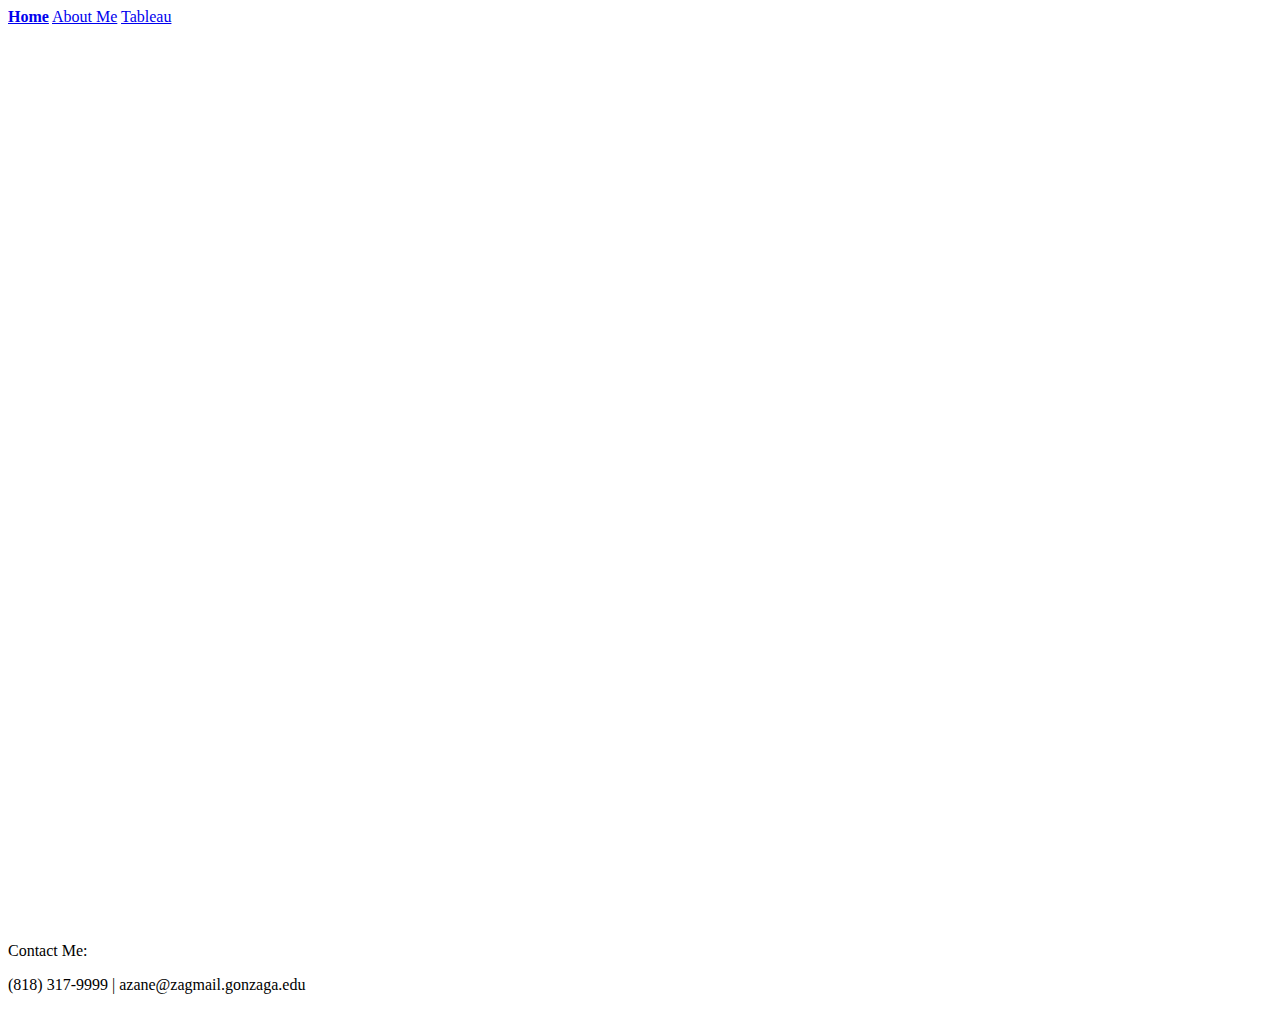
==== index.html @ 0431037e "Add files via upload" ====
<html>
    <head>
        <link href="../styles/layoutstyles.css" rel="stylesheet" type="text/CSS">
        <title>My Website</title>
        <style>        
        .bg {
            /* The image used */
            background-image: url('../images/back.jpg');
          
            /* Full height */
            height: 100%; 
          
            /* Center and scale the image nicely */
            background-position: center;
            background-repeat: no-repeat;
            background-size: cover;

            text-align: center;

          }
        </style>

    </head>

    <body>
            <p>
                <a href="index.html"><b>Home</b></a>
                <a href="aboutme.html">About Me</a>
                <a href="tableau.html">Tableau</a>

            </p>
        <div class="bg">
            <br></br>
            <h1  style="color:white;font-size:100px;">My Website</h1>
            <p style="color:white;font-size:30px;">BMIS 235 Final Project</p>
        </div>
        
        <div>
            <p class="contacthead">Contact Me:</p>
            <p class="contactinfo">(818) 317-9999 | azane@zagmail.gonzaga.edu</p>
        </div>
    </body>
</html>
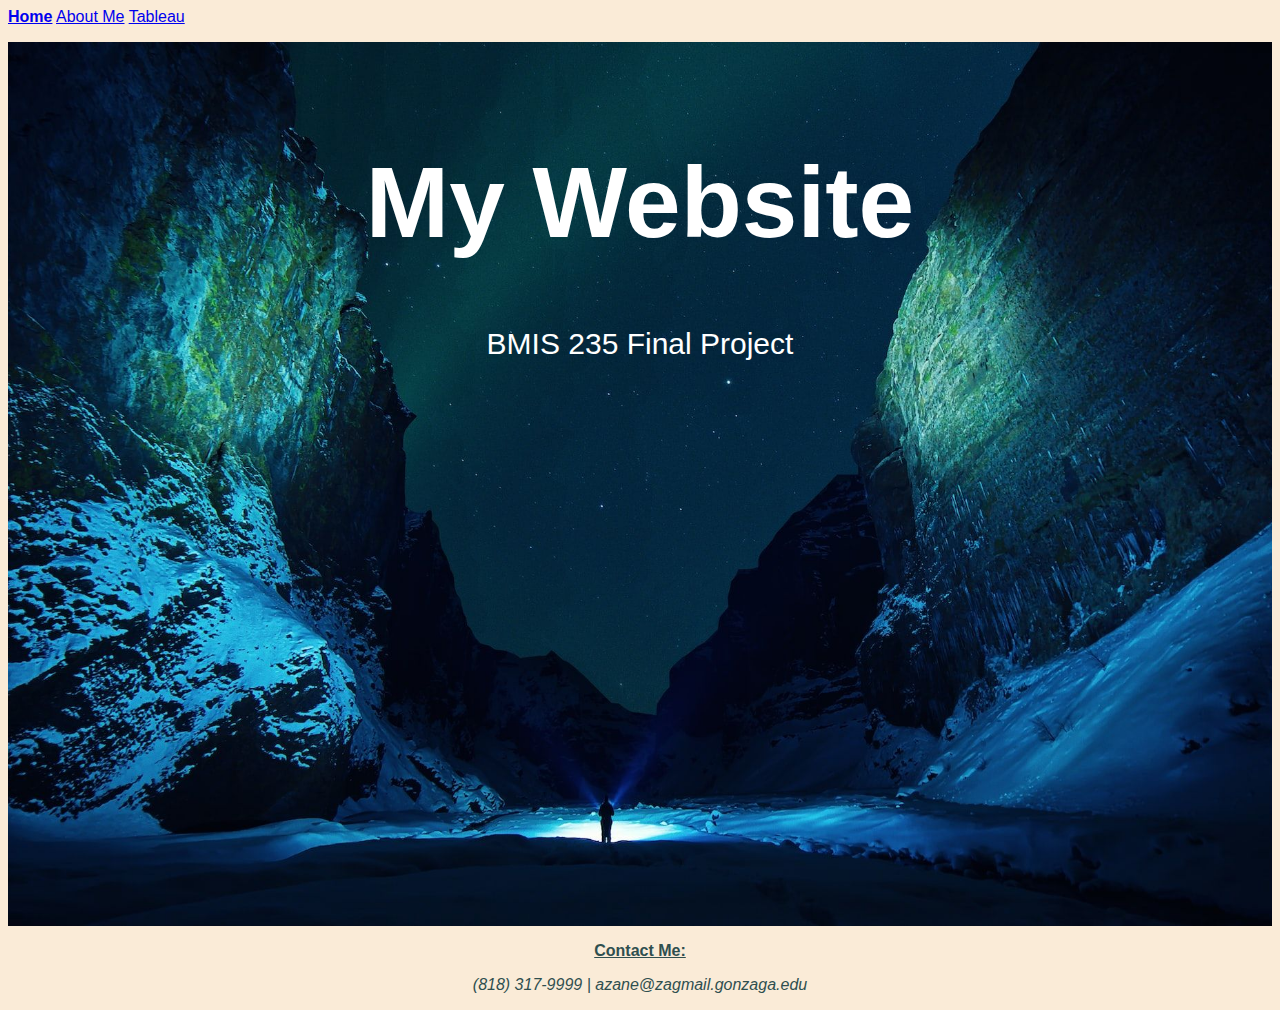
==== commit a9345869: "changes files" ====
--- a/index.html
+++ b/index.html
@@ -1,43 +1,43 @@
-<html>
-    <head>
-        <link href="../styles/layoutstyles.css" rel="stylesheet" type="text/CSS">
-        <title>My Website</title>
-        <style>        
-        .bg {
-            /* The image used */
-            background-image: url('../images/back.jpg');
-          
-            /* Full height */
-            height: 100%; 
-          
-            /* Center and scale the image nicely */
-            background-position: center;
-            background-repeat: no-repeat;
-            background-size: cover;
-
-            text-align: center;
-
-          }
-        </style>
-
-    </head>
-
-    <body>
-            <p>
-                <a href="index.html"><b>Home</b></a>
-                <a href="aboutme.html">About Me</a>
-                <a href="tableau.html">Tableau</a>
-
-            </p>
-        <div class="bg">
-            <br></br>
-            <h1  style="color:white;font-size:100px;">My Website</h1>
-            <p style="color:white;font-size:30px;">BMIS 235 Final Project</p>
-        </div>
-        
-        <div>
-            <p class="contacthead">Contact Me:</p>
-            <p class="contactinfo">(818) 317-9999 | azane@zagmail.gonzaga.edu</p>
-        </div>
-    </body>
+<html>
+    <head>
+        <link href="../styles/layoutstyles.css" rel="stylesheet" type="text/CSS">
+        <title>My Website</title>
+        <style>        
+        .bg {
+            /* The image used */
+            background-image: url('../images/back.jpg');
+          
+            /* Full height */
+            height: 100%; 
+          
+            /* Center and scale the image nicely */
+            background-position: center;
+            background-repeat: no-repeat;
+            background-size: cover;
+
+            text-align: center;
+
+          }
+        </style>
+
+    </head>
+
+    <body>
+            <p>
+                <a href="index.html"><b>Home</b></a>
+                <a href="aboutme.html">About Me</a>
+                <a href="tableau.html">Tableau</a>
+
+            </p>
+        <div class="bg">
+            <br></br>
+            <h1  style="color:white;font-size:100px;">My Website</h1>
+            <p style="color:white;font-size:30px;">BMIS 235 Final Project</p>
+        </div>
+        
+        <div>
+            <p class="contacthead">Contact Me:</p>
+            <p class="contactinfo">(818) 317-9999 | azane@zagmail.gonzaga.edu</p>
+        </div>
+    </body>
 </html>--- a/styles/layoutstyles.css
+++ b/styles/layoutstyles.css
@@ -0,0 +1,58 @@
+/*this is for comments*/
+body {
+    font-family: Arial, Helvetica, sans-serif;
+    font-size: 16px;
+    color: #000000;
+    background-color: antiquewhite;
+    text-align: justify;
+}
+
+.topnav {
+    overflow: hidden;
+    background-color: rgb(204, 198, 198);
+    text-align: center;
+}
+
+ul { 
+	position: relative; 
+	display: inline-block; 
+	padding-left: 2em;
+    text-align: left; 
+}
+
+em {  /* when want bigger font */
+    font-style: normal;
+    font-size: 180%;
+} 
+
+.leftcolumn {
+    float:left;
+    width:33%;
+}
+
+.rightcolumn {
+    float:left;
+    width: 33%;
+    padding-left: 1%;
+}
+.column {
+    float:center;
+    padding-left: 18%;
+}
+.footer {
+    text-align: center;
+}
+.contact {
+    text-align: center;
+}
+.contacthead {
+    text-align: center;
+    font-weight: bold;
+    text-decoration: underline;
+    color: darkslategray;
+}
+.contactinfo {
+    text-align: center;
+    font-style: oblique;
+    color: darkslategray;
+}
